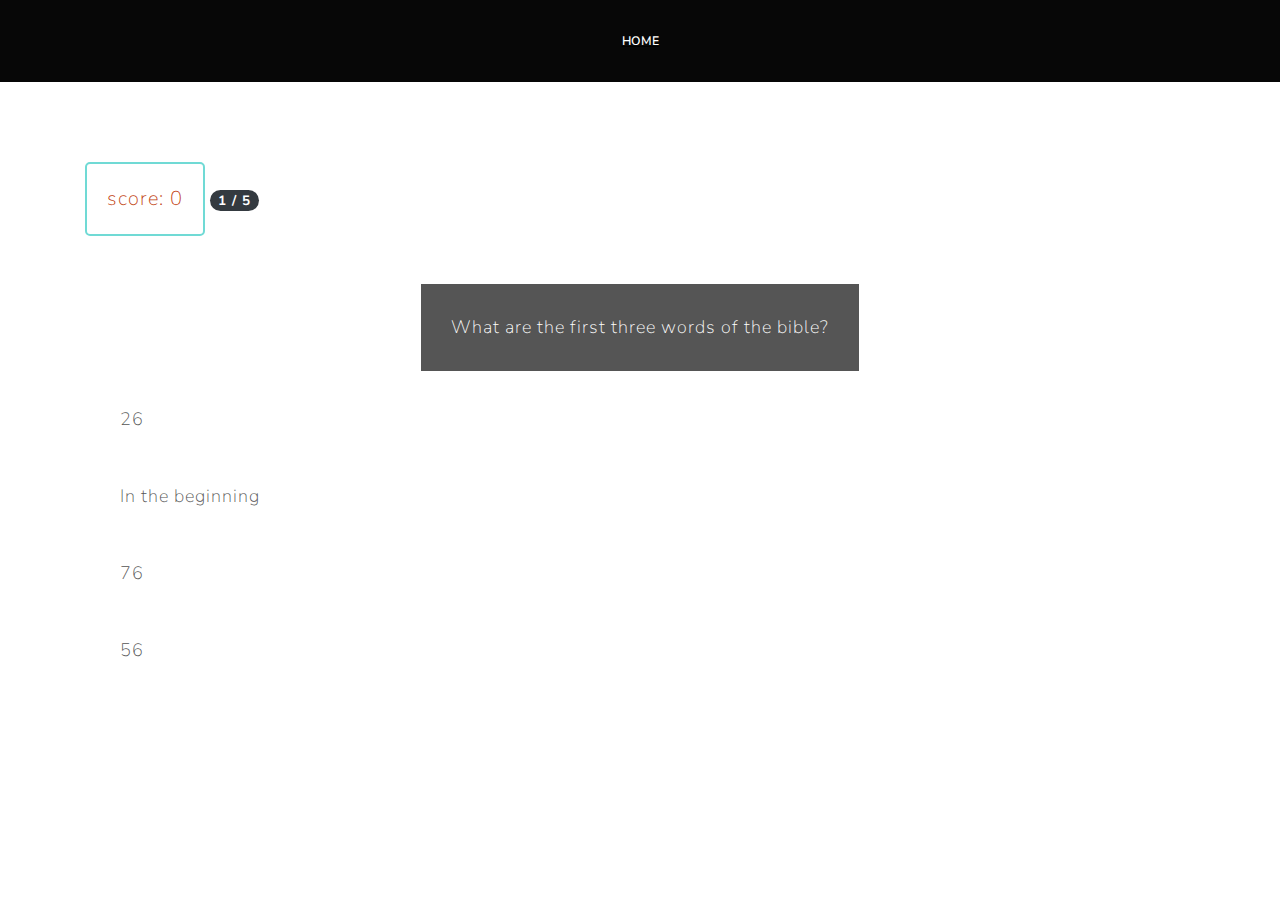
==== game.html @ 2ba195d1 "updates" ====
<!DOCTYPE html>
<html lang="en">
	<head>
		<meta charset="UTF-8" />
		<meta name="viewport" content="width=device-width, initial-scale=1.0" />
		<meta http-equiv="X-UA-Compatible" content="ie=edge" />
		<link href="bootstrap.min.css" rel="stylesheet" />
		<link rel="stylesheet" href="style.css" />
		<script src="https://ajax.googleapis.com/ajax/libs/jquery/3.4.1/jquery.min.js"></script>
		<script src="https://maxcdn.bootstrapcdn.com/bootstrap/3.4.0/js/bootstrap.min.js"></script>
		<title>Game</title>
	</head>
	<body class="game_body">
		<a href="index.html"
			><button type="button" class="btn btn-primary btn-lg btn-block">
				HOME
			</button></a
		>

		<div class="alert alert-dismissible alert-success right-pic container getmid">
			<img src="https://netstorage-yen.akamaized.net/images/3o3bpd5jb5d0oar35.jpg?imwidth=1200" alt="" width="500px">
		</div>
		<!-- <div class="alert alert-dismissible alert-success right-pic container getmid" id="poor">
			<img src="https://encrypted-tbn0.gstatic.com/images?q=tbn:ANd9GcRzFBnBOMng71PyxX7aL3XUGX_mJ2hVqq4bNH1vII4noBXrqxsG" alt="" width="500px">
		</div> -->
		<div class="container gamecontainer getmid" id="checkAnswer">
			<div id="scores"></div>
			<div id="pages" class="badge badge-pill badge-dark"></div>
			<div id="game" class="d-flex justify-content-center mt-5">
				<div class="question-info" id="question">
					What is the answer to this Question?
				</div>
			</div>
			<div id="ans">
				<label  class="opt optionText" for="option1">Option Value 1</label>
		<input
			type="radio"
			name="questionOption"
			class=" option"
			id="option1"
			value="Option Value 1"
		/>
		<label class="opt optionText " for="option2">Option Value 2</label>
		<input
			type="radio"
			name="questionOption"
			class="option"
			id="option2"
			value="Option Value 2"
		/>
		<label class="opt optionText" for="option3">Option Value 3</label>
		<input
			type="radio"
			name="questionOption"
			class=" option"
			id="option3"
			value="Option Value 3"
		/>
		<label class="opt optionText"  for="option4">Option Value 4</label>
		<input
			type="radio"
			name="questionOption"
			class=" option"
			id="option4"
			value="Option Value 4"
		/>
		</div>
		</div>
			
		<!-- <div class="navbtn container">
			<button type="button" class="btn btn-info prev">Previous</button>
			<button
				type="button"
				class="btn btn-info next"
				data-toggle="modal"
				data-target="close"
			>
				Next
			</button>
		</div> -->
	</body>
	<script src="game.js"></script>
</html>
<!-- <div class="optionsContainer">
				<p class="optionTag">A</p>
				<p class="optionText">
					choice 1
					roejnhrfiojerijjierierjiojfgierjijgfierjifgejioigjeijrgijrigjieijigieio
				</p>
			</div>
			<div class="optionsContainer">
				<p class="optionTag">B</p>
				<p class="optionText">choice 1</p>
			</div>
			<div class="optionsContainer">
				<p class="optionTag">C</p>
				<p class="optionText">choice 1</p>
			</div>
			<div class="optionsContainer">
				<p class="optionTag">D</p>
				<p class="optionText">choice 1</p>
			</div> -->
---- style.css ----
body{
    background: url(https://c8.alamy.com/comp/P26062/trivia-word-cloud-concept-on-black-background-P26062.jpg)
}
.game_body{
    background: url(https://vips.org/wp-content/uploads/2018/09/question-background.png)
}
.gamecontainer{
    font-size: 18px !important ;
    
}
.getmid{
    margin-top: 5rem;
    align-items: center;
    /* display: flex */;
    color: #BF410E;
    font-size: 24px
    
}

#scores{
    border-radius: 5px;
    font-size: 20px;
}

.copy{
    font-size: 10px
}

#scores{
    background-color: #fff
}

#pages{
    color: #fff
}

.option {
	display: none;
    }  
    

label {
    display: block;
    color: #555;
    background-color: #fff;
    padding: 15px;
    width: 100%;
	}
h1{
    color: #fff
}

h5{
    text-align: center;
}

.optionsContainer{
    display: flex;
    margin-top: 1rem;
    /* margin-left: 1rem; */
    width: 100%;
    
    /* align-items: flex-start */
}
.opt{
    margin: 20px;
    border-radius: 5px;
    cursor: pointer;
}
.opt:hover{
    cursor: pointer;
    box-shadow: 0 0.4rem 1.4rem 0 rgba(86, 185, 238, 0.5)
}


.optionTag{
    padding: 15px;
    background-color: #1F9BCF;
    color:#fff
}

/* .optionText{
    background-color: rgb(240, 243, 242);
    padding: 15px;
    width: 100%;
    color: #555
} */
/* .optionText1,.optionText2, .optionText3,.optionText4{
    background-color: aquamarine;
    padding: 15px;
    width: 80%
} */

.question-info{
    background-color: #555;
    padding: 30px;
    color: #fff

}

.navbtn{
    display: flex;
    justify-content: space-between
}

#scores{
    display: inline-block;
    border: 2px solid rgb(112, 218, 213);
    padding: 20px;
}
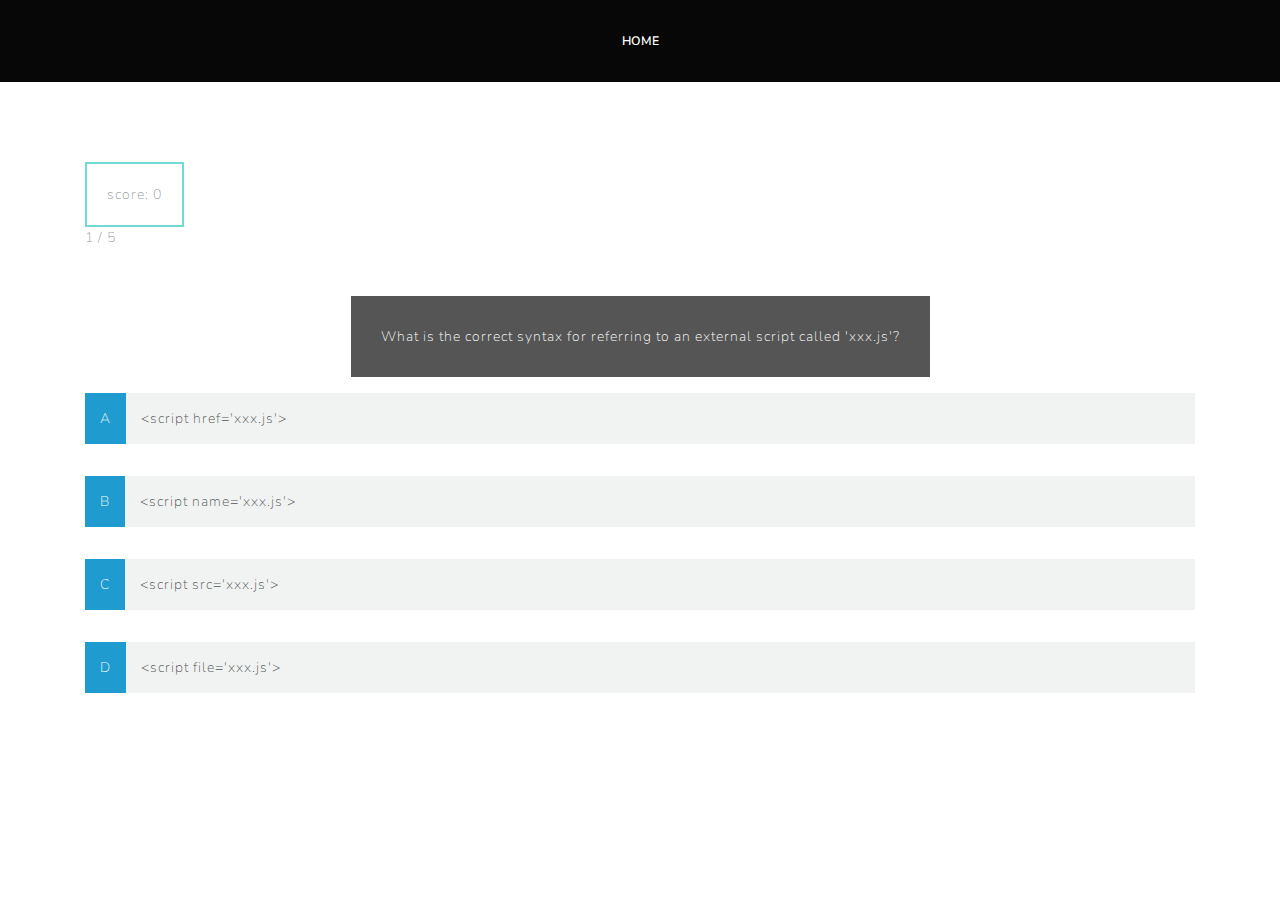
==== commit f67126d0: "stable code update 1" ====
--- a/game.html
+++ b/game.html
@@ -10,78 +10,32 @@
 		<script src="https://maxcdn.bootstrapcdn.com/bootstrap/3.4.0/js/bootstrap.min.js"></script>
 		<title>Game</title>
 	</head>
-	<body class="game_body">
+	<body>
 		<a href="index.html"
 			><button type="button" class="btn btn-primary btn-lg btn-block">
 				HOME
 			</button></a
 		>
 
-		<div class="alert alert-dismissible alert-success right-pic container getmid">
+		<div class=" right-pic container getmid photo">
 			<img src="https://netstorage-yen.akamaized.net/images/3o3bpd5jb5d0oar35.jpg?imwidth=1200" alt="" width="500px">
 		</div>
-		<!-- <div class="alert alert-dismissible alert-success right-pic container getmid" id="poor">
+		<div class=" right-pic container getmid photo" id="poor">
 			<img src="https://encrypted-tbn0.gstatic.com/images?q=tbn:ANd9GcRzFBnBOMng71PyxX7aL3XUGX_mJ2hVqq4bNH1vII4noBXrqxsG" alt="" width="500px">
-		</div> -->
-		<div class="container gamecontainer getmid" id="checkAnswer">
+		</div>
+		<div id="playagain" class="container">
+			<a href="game.html" ><button type="button" class="btn btn-success">Play Again</button></a>
+		</div>
+		<div class="container getmid " id="checkAnswer">
 			<div id="scores"></div>
-			<div id="pages" class="badge badge-pill badge-dark"></div>
+			<div id="pages"></div>
 			<div id="game" class="d-flex justify-content-center mt-5">
 				<div class="question-info" id="question">
 					What is the answer to this Question?
 				</div>
 			</div>
 			<div id="ans">
-				<label  class="opt optionText" for="option1">Option Value 1</label>
-		<input
-			type="radio"
-			name="questionOption"
-			class=" option"
-			id="option1"
-			value="Option Value 1"
-		/>
-		<label class="opt optionText " for="option2">Option Value 2</label>
-		<input
-			type="radio"
-			name="questionOption"
-			class="option"
-			id="option2"
-			value="Option Value 2"
-		/>
-		<label class="opt optionText" for="option3">Option Value 3</label>
-		<input
-			type="radio"
-			name="questionOption"
-			class=" option"
-			id="option3"
-			value="Option Value 3"
-		/>
-		<label class="opt optionText"  for="option4">Option Value 4</label>
-		<input
-			type="radio"
-			name="questionOption"
-			class=" option"
-			id="option4"
-			value="Option Value 4"
-		/>
-		</div>
-		</div>
-			
-		<!-- <div class="navbtn container">
-			<button type="button" class="btn btn-info prev">Previous</button>
-			<button
-				type="button"
-				class="btn btn-info next"
-				data-toggle="modal"
-				data-target="close"
-			>
-				Next
-			</button>
-		</div> -->
-	</body>
-	<script src="game.js"></script>
-</html>
-<!-- <div class="optionsContainer">
+				<div class="optionsContainer">
 				<p class="optionTag">A</p>
 				<p class="optionText">
 					choice 1
@@ -99,4 +53,21 @@
 			<div class="optionsContainer">
 				<p class="optionTag">D</p>
 				<p class="optionText">choice 1</p>
-			</div> -->+			</div>
+		</div>
+			</div>
+			
+		<!-- <div class="navbtn container">
+			<button type="button" class="btn btn-info prev">Previous</button>
+			<button
+				type="button"
+				class="btn btn-info next"
+				data-toggle="modal"
+				data-target="close"
+			>
+				Next
+			</button>
+		</div> -->
+	</body>
+	<script src="game.js"></script>
+</html>
--- a/style.css
+++ b/style.css
@@ -1,53 +1,12 @@
-body{
-    background: url(https://c8.alamy.com/comp/P26062/trivia-word-cloud-concept-on-black-background-P26062.jpg)
-}
-.game_body{
-    background: url(https://vips.org/wp-content/uploads/2018/09/question-background.png)
-}
-.gamecontainer{
-    font-size: 18px !important ;
-    
-}
 .getmid{
     margin-top: 5rem;
     align-items: center;
-    /* display: flex */;
-    color: #BF410E;
-    font-size: 24px
+    /* display: flex */
     
 }
 
-#scores{
-    border-radius: 5px;
-    font-size: 20px;
-}
-
-.copy{
-    font-size: 10px
-}
-
-#scores{
-    background-color: #fff
-}
-
-#pages{
-    color: #fff
-}
-
-.option {
-	display: none;
-    }  
-    
-
-label {
-    display: block;
-    color: #555;
-    background-color: #fff;
-    padding: 15px;
-    width: 100%;
-	}
-h1{
-    color: #fff
+.photo{
+    text-align: center
 }
 
 h5{
@@ -62,16 +21,15 @@
     
     /* align-items: flex-start */
 }
-.opt{
-    margin: 20px;
-    border-radius: 5px;
-    cursor: pointer;
-}
-.opt:hover{
+
+.optionText:hover{
     cursor: pointer;
     box-shadow: 0 0.4rem 1.4rem 0 rgba(86, 185, 238, 0.5)
 }
 
+#playagain{
+    text-align: center
+}
 
 .optionTag{
     padding: 15px;
@@ -79,12 +37,12 @@
     color:#fff
 }
 
-/* .optionText{
+.optionText{
     background-color: rgb(240, 243, 242);
     padding: 15px;
     width: 100%;
     color: #555
-} */
+}
 /* .optionText1,.optionText2, .optionText3,.optionText4{
     background-color: aquamarine;
     padding: 15px;
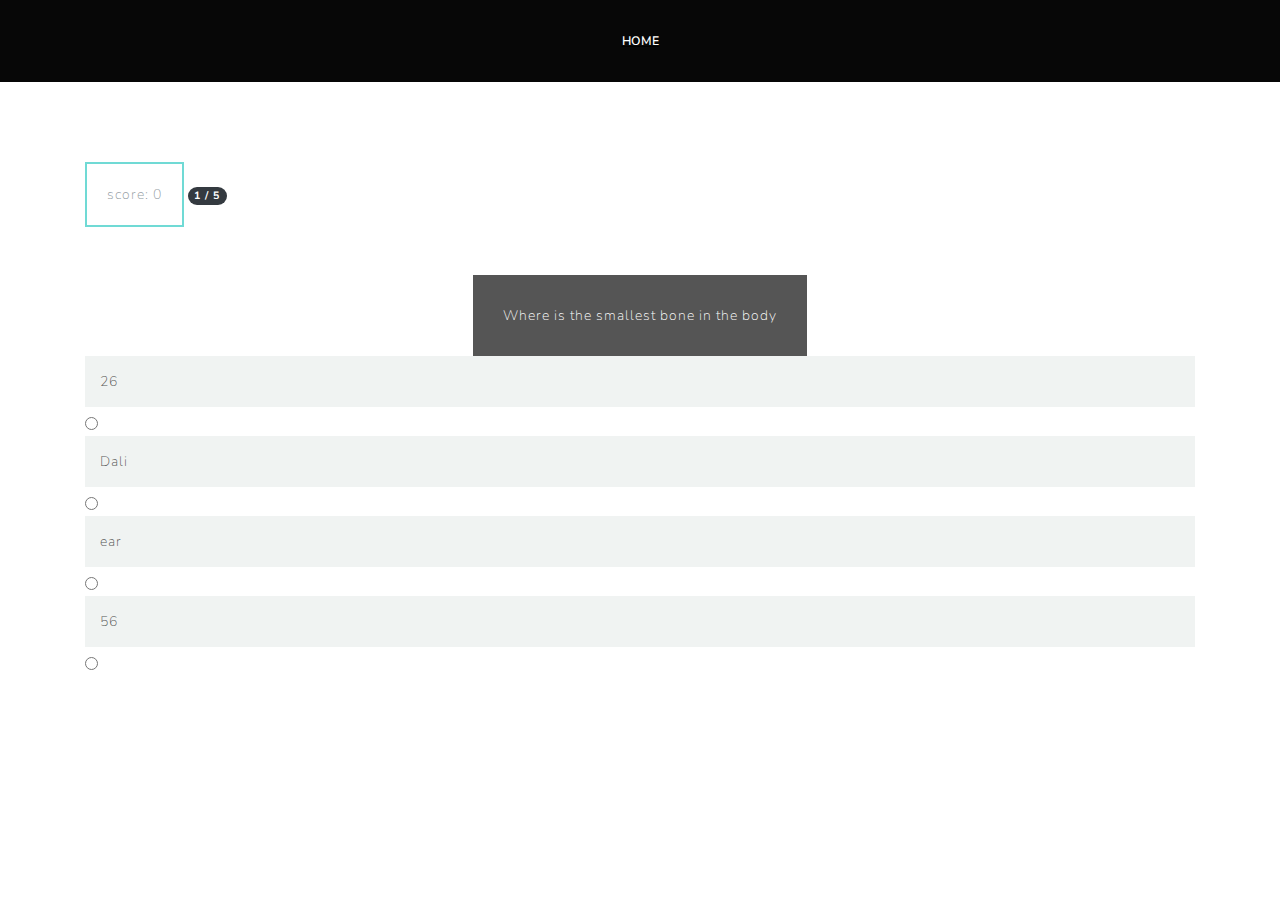
==== commit fb97dce1: "stable code from branch" ====
--- a/game.html
+++ b/game.html
@@ -10,32 +10,84 @@
 		<script src="https://maxcdn.bootstrapcdn.com/bootstrap/3.4.0/js/bootstrap.min.js"></script>
 		<title>Game</title>
 	</head>
-	<body>
+	<body class="game_body">
 		<a href="index.html"
 			><button type="button" class="btn btn-primary btn-lg btn-block">
 				HOME
 			</button></a
 		>
 
-		<div class=" right-pic container getmid photo">
-			<img src="https://netstorage-yen.akamaized.net/images/3o3bpd5jb5d0oar35.jpg?imwidth=1200" alt="" width="500px">
+		<div
+			class="alert alert-dismissible alert-success right-pic container getmid"
+		>
+			<img
+				src="https://netstorage-yen.akamaized.net/images/3o3bpd5jb5d0oar35.jpg?imwidth=1200"
+				alt=""
+				width="500px"
+			/>
 		</div>
-		<div class=" right-pic container getmid photo" id="poor">
+		<!-- <div class="alert alert-dismissible alert-success right-pic container getmid" id="poor">
 			<img src="https://encrypted-tbn0.gstatic.com/images?q=tbn:ANd9GcRzFBnBOMng71PyxX7aL3XUGX_mJ2hVqq4bNH1vII4noBXrqxsG" alt="" width="500px">
-		</div>
-		<div id="playagain" class="container">
-			<a href="game.html" ><button type="button" class="btn btn-success">Play Again</button></a>
-		</div>
-		<div class="container getmid " id="checkAnswer">
+		</div> -->
+		<div class="container gamecontainer getmid" id="checkAnswer">
 			<div id="scores"></div>
-			<div id="pages"></div>
+			<div id="pages" class="badge badge-pill badge-dark"></div>
 			<div id="game" class="d-flex justify-content-center mt-5">
 				<div class="question-info" id="question">
 					What is the answer to this Question?
 				</div>
 			</div>
 			<div id="ans">
-				<div class="optionsContainer">
+				<label class="opt optionText" for="option1">Option Value 1</label>
+				<input
+					type="radio"
+					name="questionOption"
+					class="option"
+					id="option1"
+					value="Option Value 1"
+				/>
+				<label class="opt optionText " for="option2">Option Value 2</label>
+				<input
+					type="radio"
+					name="questionOption"
+					class="option"
+					id="option2"
+					value="Option Value 2"
+				/>
+				<label class="opt optionText" for="option3">Option Value 3</label>
+				<input
+					type="radio"
+					name="questionOption"
+					class=" option"
+					id="option3"
+					value="Option Value 3"
+				/>
+				<label class="opt optionText" for="option4">Option Value 4</label>
+				<input
+					type="radio"
+					name="questionOption"
+					class=" option"
+					id="option4"
+					value="Option Value 4"
+				/>
+			</div>
+		</div>
+
+		<!-- <div class="navbtn container">
+			<button type="button" class="btn btn-info prev">Previous</button>
+			<button
+				type="button"
+				class="btn btn-info next"
+				data-toggle="modal"
+				data-target="close"
+			>
+				Next
+			</button>
+		</div> -->
+	</body>
+	<script src="game.js"></script>
+</html>
+<!-- <div class="optionsContainer">
 				<p class="optionTag">A</p>
 				<p class="optionText">
 					choice 1
@@ -53,21 +105,4 @@
 			<div class="optionsContainer">
 				<p class="optionTag">D</p>
 				<p class="optionText">choice 1</p>
-			</div>
-		</div>
-			</div>
-			
-		<!-- <div class="navbtn container">
-			<button type="button" class="btn btn-info prev">Previous</button>
-			<button
-				type="button"
-				class="btn btn-info next"
-				data-toggle="modal"
-				data-target="close"
-			>
-				Next
-			</button>
-		</div> -->
-	</body>
-	<script src="game.js"></script>
-</html>
+			</div> -->
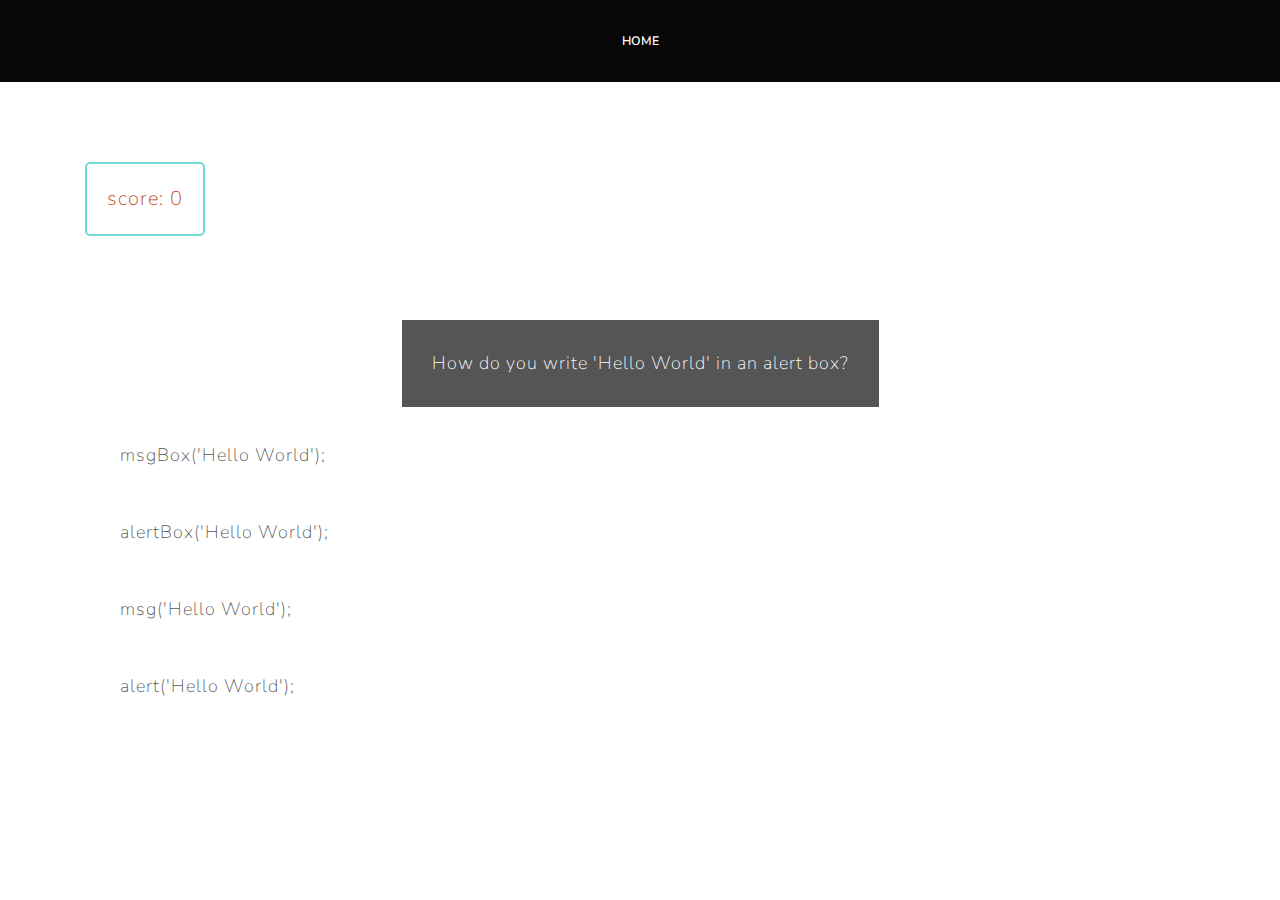
==== commit 0a4c77ef: "updated code with styling" ====
--- a/game.html
+++ b/game.html
@@ -17,7 +17,7 @@
 			</button></a
 		>
 
-		<div
+		<!-- <div
 			class="alert alert-dismissible alert-success right-pic container getmid"
 		>
 			<img
@@ -25,13 +25,30 @@
 				alt=""
 				width="500px"
 			/>
-		</div>
+		</div> -->
 		<!-- <div class="alert alert-dismissible alert-success right-pic container getmid" id="poor">
 			<img src="https://encrypted-tbn0.gstatic.com/images?q=tbn:ANd9GcRzFBnBOMng71PyxX7aL3XUGX_mJ2hVqq4bNH1vII4noBXrqxsG" alt="" width="500px">
 		</div> -->
-		<div class="container gamecontainer getmid" id="checkAnswer">
+		<!-- <div class="container gamecontainer getmid" id="checkAnswer">
 			<div id="scores"></div>
 			<div id="pages" class="badge badge-pill badge-dark"></div>
+			<div id="game" class="d-flex justify-content-center mt-5">
+				<div class="question-info" id="question">
+					What is the answer to this Question?
+				</div>
+			</div> -->
+			<div class=" right-pic container getmid photo">
+			<img src="https://netstorage-yen.akamaized.net/images/3o3bpd5jb5d0oar35.jpg?imwidth=1200" alt="" width="500px">
+		</div>
+		<div class=" right-pic container getmid photo" id="poor">
+			<img src="https://encrypted-tbn0.gstatic.com/images?q=tbn:ANd9GcRzFBnBOMng71PyxX7aL3XUGX_mJ2hVqq4bNH1vII4noBXrqxsG" alt="" width="500px">
+		</div>
+		<div id="playagain" class="container">
+			<a href="game.html" ><button type="button" class="btn btn-success">Play Again</button></a>
+		</div>
+		<div class="container getmid " id="checkAnswer">
+			<div id="scores"></div>
+			<div id="pages"></div>
 			<div id="game" class="d-flex justify-content-center mt-5">
 				<div class="question-info" id="question">
 					What is the answer to this Question?
--- a/style.css
+++ b/style.css
@@ -1,8 +1,24 @@
+body{
+    background: url(https://c8.alamy.com/comp/P26062/trivia-word-cloud-concept-on-black-background-P26062.jpg)
+}
+.game_body{
+    background: url(https://vips.org/wp-content/uploads/2018/09/question-background.png)
+}
+.gamecontainer{
+    font-size: 18px !important ;
+    
+}
 .getmid{
     margin-top: 5rem;
     align-items: center;
-    /* display: flex */
+    /* display: flex */;
+    color: #BF410E;
+    font-size: 24px
     
+}
+/* ************** */
+.question-info,.opt{
+    font-size: 18px !important
 }
 
 .photo{
@@ -31,18 +47,78 @@
     text-align: center
 }
 
+
+
+
+/* **************** */
+#scores{
+    border-radius: 5px;
+    font-size: 20px;
+}
+
+.copy{
+    font-size: 10px
+}
+
+#scores{
+    background-color: #fff
+}
+
+#pages{
+    color: #fff
+}
+
+.option {
+	display: none;
+    }  
+    
+
+label {
+    display: block;
+    color: #555;
+    background-color: #fff;
+    padding: 15px;
+    width: 100%;
+	}
+h1{
+    color: #fff
+}
+
+h5{
+    text-align: center;
+}
+
+.optionsContainer{
+    display: flex;
+    margin-top: 1rem;
+    /* margin-left: 1rem; */
+    width: 100%;
+    
+    /* align-items: flex-start */
+}
+.opt{
+    margin: 20px;
+    border-radius: 5px;
+    cursor: pointer;
+}
+.opt:hover{
+    cursor: pointer;
+    box-shadow: 0 0.4rem 1.4rem 0 rgba(86, 185, 238, 0.5)
+}
+
+
 .optionTag{
     padding: 15px;
     background-color: #1F9BCF;
     color:#fff
 }
 
-.optionText{
+/* .optionText{
     background-color: rgb(240, 243, 242);
     padding: 15px;
     width: 100%;
     color: #555
-}
+} */
 /* .optionText1,.optionText2, .optionText3,.optionText4{
     background-color: aquamarine;
     padding: 15px;
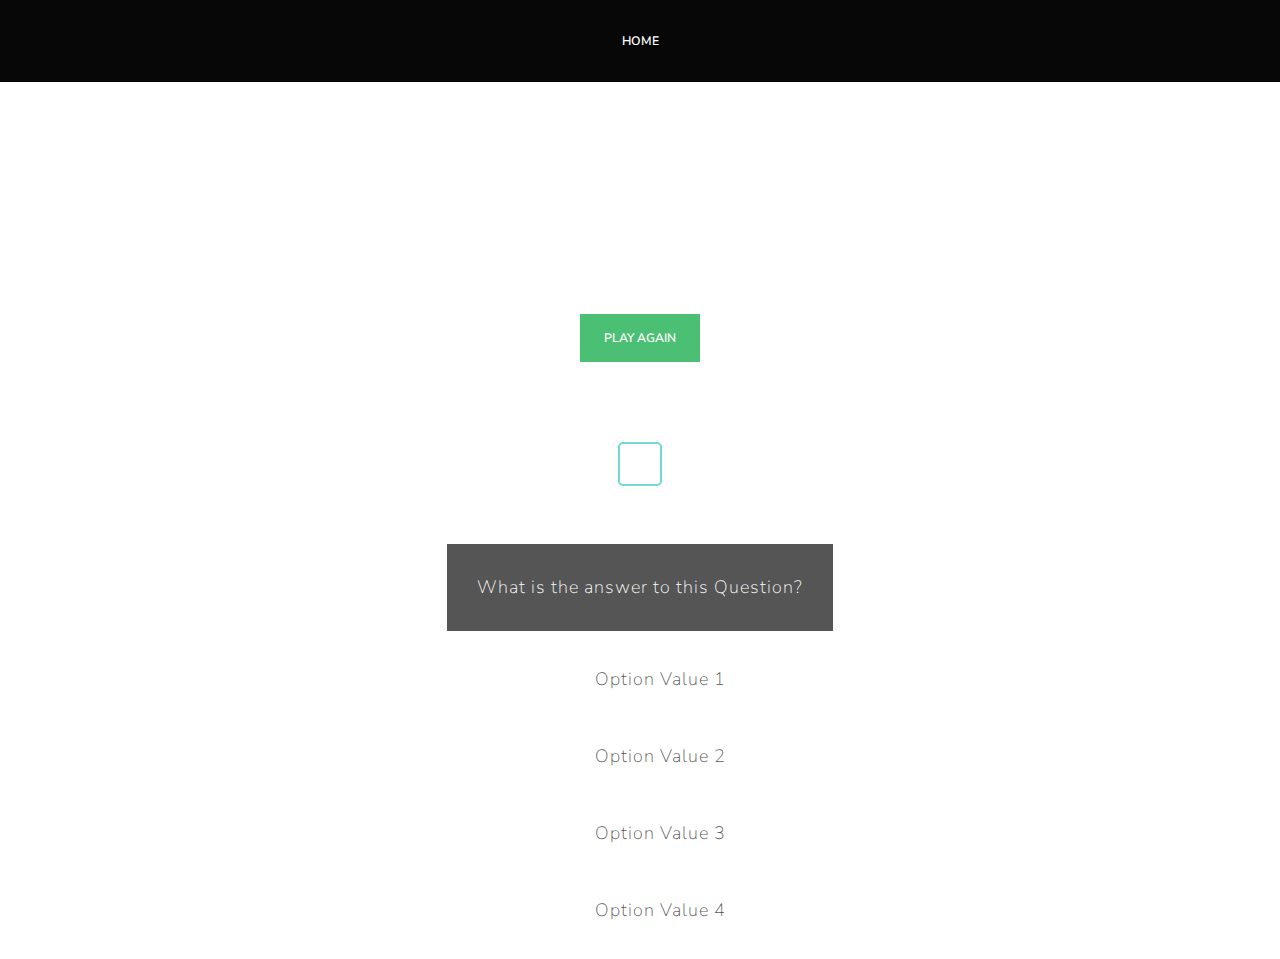
==== commit 3be03202: "Merge branch 'master' into code_change" ====
--- a/game.html
+++ b/game.html
@@ -16,33 +16,13 @@
 				HOME
 			</button></a
 		>
-
-		<!-- <div
-			class="alert alert-dismissible alert-success right-pic container getmid"
-		>
-			<img
-				src="https://netstorage-yen.akamaized.net/images/3o3bpd5jb5d0oar35.jpg?imwidth=1200"
-				alt=""
-				width="500px"
-			/>
-		</div> -->
-		<!-- <div class="alert alert-dismissible alert-success right-pic container getmid" id="poor">
-			<img src="https://encrypted-tbn0.gstatic.com/images?q=tbn:ANd9GcRzFBnBOMng71PyxX7aL3XUGX_mJ2hVqq4bNH1vII4noBXrqxsG" alt="" width="500px">
-		</div> -->
-		<!-- <div class="container gamecontainer getmid" id="checkAnswer">
-			<div id="scores"></div>
-			<div id="pages" class="badge badge-pill badge-dark"></div>
-			<div id="game" class="d-flex justify-content-center mt-5">
-				<div class="question-info" id="question">
-					What is the answer to this Question?
-				</div>
-			</div> -->
+		
 			<div class=" right-pic container getmid photo">
 			<img src="https://netstorage-yen.akamaized.net/images/3o3bpd5jb5d0oar35.jpg?imwidth=1200" alt="" width="500px">
 		</div>
 		<div class=" right-pic container getmid photo" id="poor">
 			<img src="https://encrypted-tbn0.gstatic.com/images?q=tbn:ANd9GcRzFBnBOMng71PyxX7aL3XUGX_mJ2hVqq4bNH1vII4noBXrqxsG" alt="" width="500px">
-		</div>
+
 		<div id="playagain" class="container">
 			<a href="game.html" ><button type="button" class="btn btn-success">Play Again</button></a>
 		</div>
@@ -104,22 +84,3 @@
 	</body>
 	<script src="game.js"></script>
 </html>
-<!-- <div class="optionsContainer">
-				<p class="optionTag">A</p>
-				<p class="optionText">
-					choice 1
-					roejnhrfiojerijjierierjiojfgierjijgfierjifgejioigjeijrgijrigjieijigieio
-				</p>
-			</div>
-			<div class="optionsContainer">
-				<p class="optionTag">B</p>
-				<p class="optionText">choice 1</p>
-			</div>
-			<div class="optionsContainer">
-				<p class="optionTag">C</p>
-				<p class="optionText">choice 1</p>
-			</div>
-			<div class="optionsContainer">
-				<p class="optionTag">D</p>
-				<p class="optionText">choice 1</p>
-			</div> -->
--- a/style.css
+++ b/style.css
@@ -11,7 +11,7 @@
 .getmid{
     margin-top: 5rem;
     align-items: center;
-    /* display: flex */;
+
     color: #BF410E;
     font-size: 24px
     
@@ -20,6 +20,7 @@
 .question-info,.opt{
     font-size: 18px !important
 }
+
 
 .photo{
     text-align: center
@@ -46,6 +47,7 @@
 #playagain{
     text-align: center
 }
+
 
 
 
@@ -106,6 +108,7 @@
     box-shadow: 0 0.4rem 1.4rem 0 rgba(86, 185, 238, 0.5)
 }
 
+======
 
 .optionTag{
     padding: 15px;
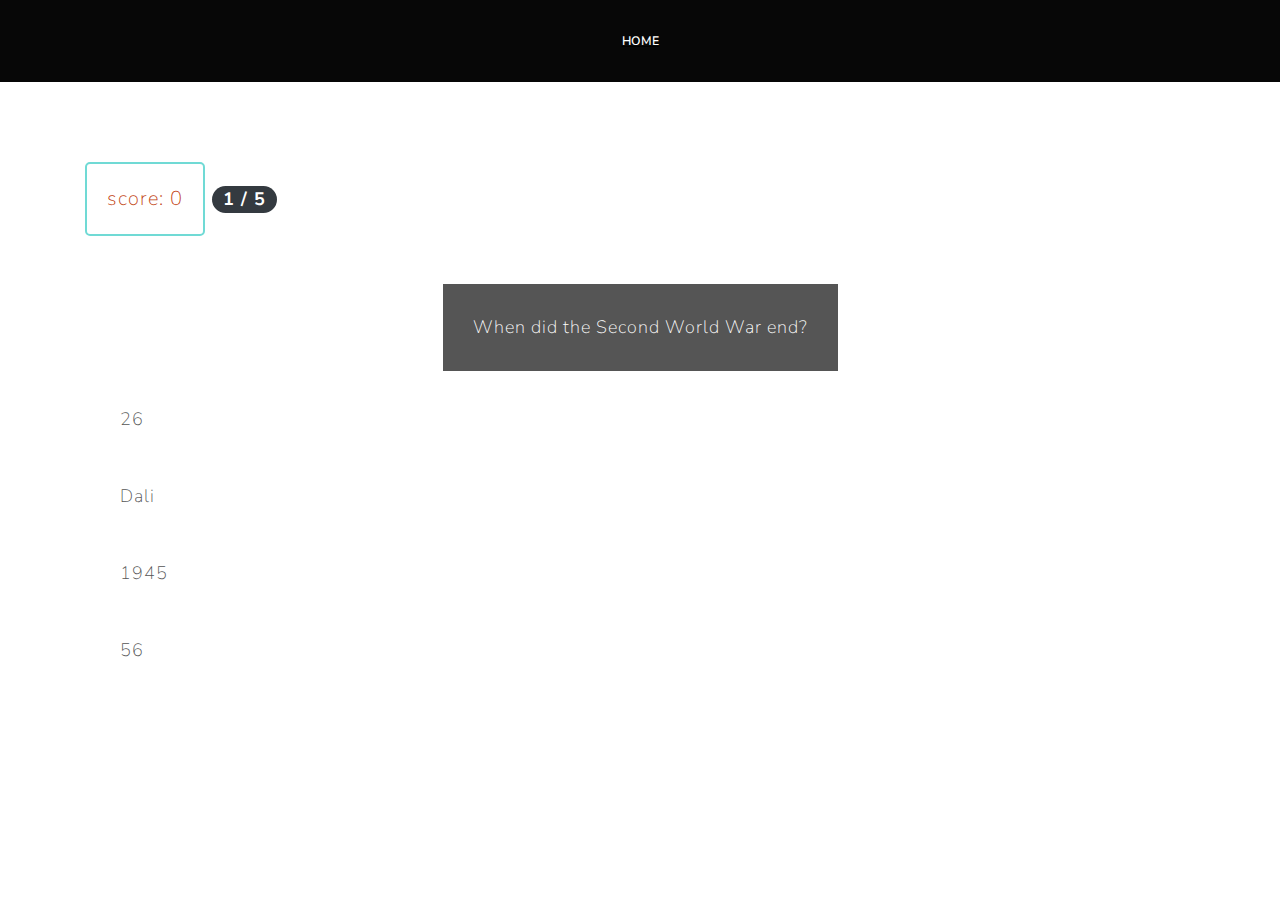
==== commit 606511b2: "updates" ====
--- a/game.html
+++ b/game.html
@@ -1,3 +1,4 @@
+
 <!DOCTYPE html>
 <html lang="en">
 	<head>
@@ -16,19 +17,20 @@
 				HOME
 			</button></a
 		>
+
 		
 			<div class=" right-pic container getmid photo">
 			<img src="https://netstorage-yen.akamaized.net/images/3o3bpd5jb5d0oar35.jpg?imwidth=1200" alt="" width="500px">
 		</div>
 		<div class=" right-pic container getmid photo" id="poor">
 			<img src="https://encrypted-tbn0.gstatic.com/images?q=tbn:ANd9GcRzFBnBOMng71PyxX7aL3XUGX_mJ2hVqq4bNH1vII4noBXrqxsG" alt="" width="500px">
-
+		</div>
 		<div id="playagain" class="container">
 			<a href="game.html" ><button type="button" class="btn btn-success">Play Again</button></a>
 		</div>
 		<div class="container getmid " id="checkAnswer">
 			<div id="scores"></div>
-			<div id="pages"></div>
+			<div id="pages" class="badge badge-pill badge-dark"></div>
 			<div id="game" class="d-flex justify-content-center mt-5">
 				<div class="question-info" id="question">
 					What is the answer to this Question?
@@ -70,17 +72,6 @@
 			</div>
 		</div>
 
-		<!-- <div class="navbtn container">
-			<button type="button" class="btn btn-info prev">Previous</button>
-			<button
-				type="button"
-				class="btn btn-info next"
-				data-toggle="modal"
-				data-target="close"
-			>
-				Next
-			</button>
-		</div> -->
 	</body>
 	<script src="game.js"></script>
-</html>
+</html>--- a/style.css
+++ b/style.css
@@ -1,3 +1,4 @@
+
 body{
     background: url(https://c8.alamy.com/comp/P26062/trivia-word-cloud-concept-on-black-background-P26062.jpg)
 }
@@ -11,7 +12,7 @@
 .getmid{
     margin-top: 5rem;
     align-items: center;
-
+    /* display: flex */;
     color: #BF410E;
     font-size: 24px
     
@@ -20,7 +21,6 @@
 .question-info,.opt{
     font-size: 18px !important
 }
-
 
 .photo{
     text-align: center
@@ -47,7 +47,6 @@
 #playagain{
     text-align: center
 }
-
 
 
 
@@ -108,7 +107,6 @@
     box-shadow: 0 0.4rem 1.4rem 0 rgba(86, 185, 238, 0.5)
 }
 
-======
 
 .optionTag{
     padding: 15px;
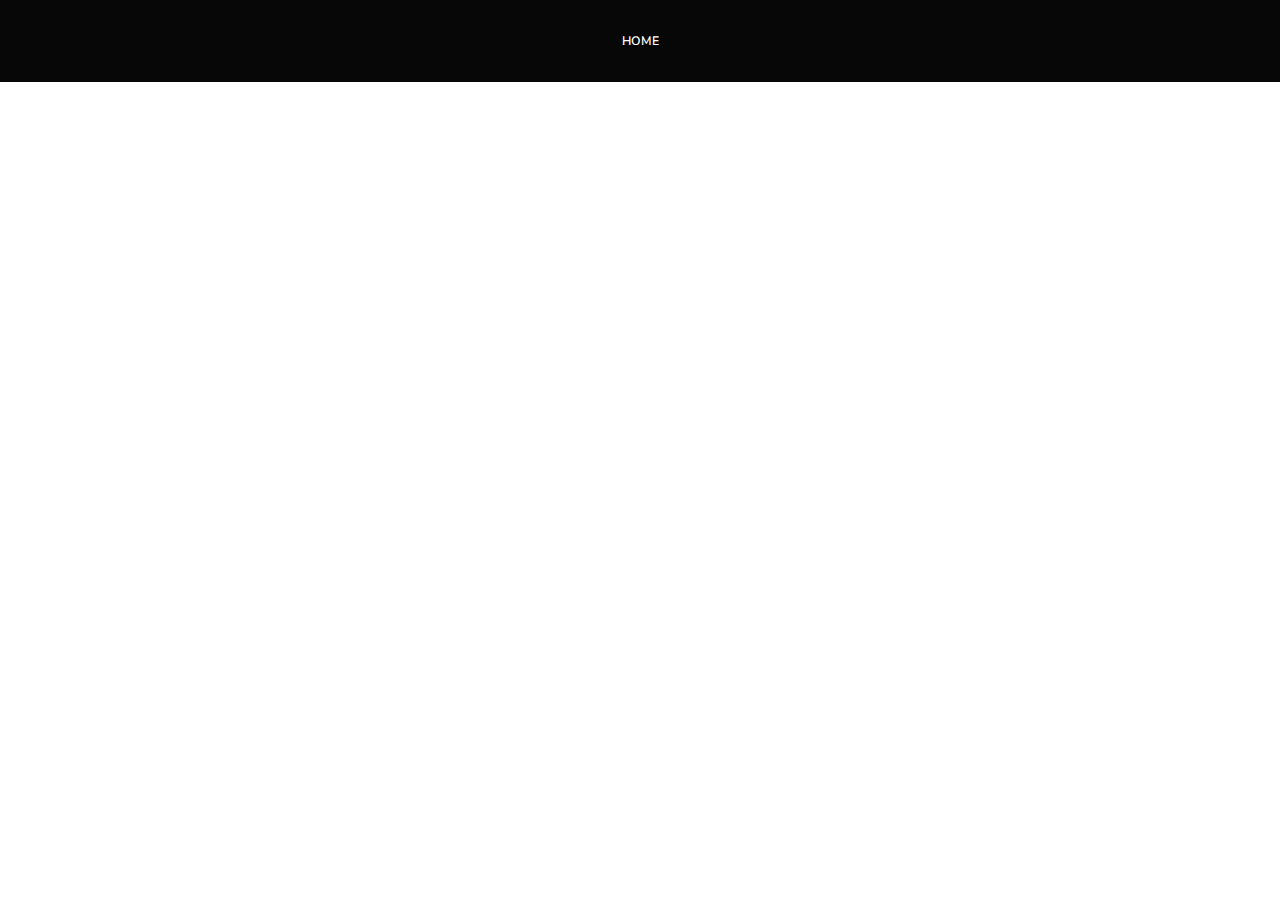
==== commit 70bf6af7: "updates" ====
--- a/game.html
+++ b/game.html
@@ -17,14 +17,13 @@
 				HOME
 			</button></a
 		>
-
 		
 			<div class=" right-pic container getmid photo">
 			<img src="https://netstorage-yen.akamaized.net/images/3o3bpd5jb5d0oar35.jpg?imwidth=1200" alt="" width="500px">
 		</div>
 		<div class=" right-pic container getmid photo" id="poor">
 			<img src="https://encrypted-tbn0.gstatic.com/images?q=tbn:ANd9GcRzFBnBOMng71PyxX7aL3XUGX_mJ2hVqq4bNH1vII4noBXrqxsG" alt="" width="500px">
-		</div>
+
 		<div id="playagain" class="container">
 			<a href="game.html" ><button type="button" class="btn btn-success">Play Again</button></a>
 		</div>
--- a/style.css
+++ b/style.css
@@ -1,4 +1,3 @@
-
 body{
     background: url(https://c8.alamy.com/comp/P26062/trivia-word-cloud-concept-on-black-background-P26062.jpg)
 }
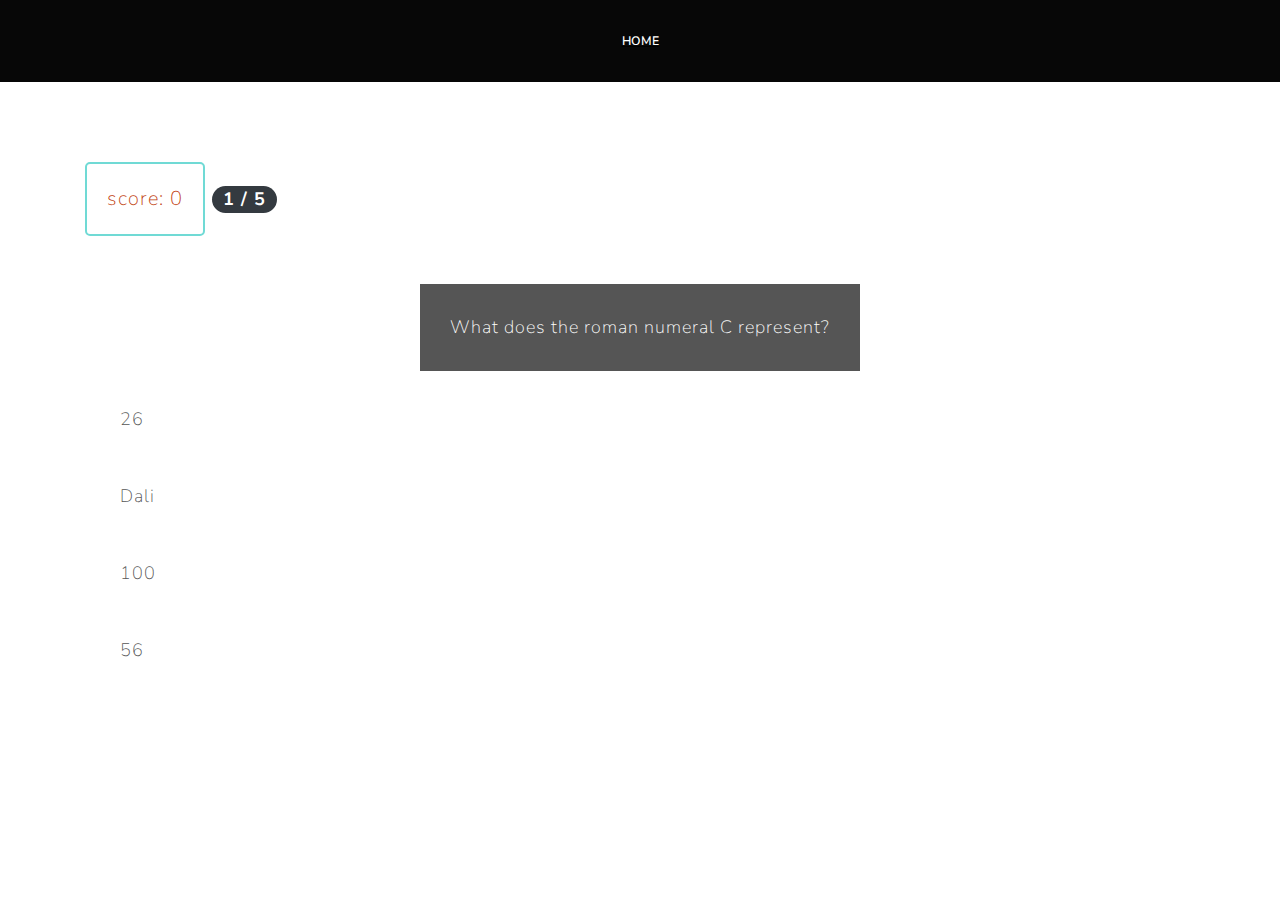
==== commit eac41436: "update 2" ====
--- a/game.html
+++ b/game.html
@@ -17,13 +17,14 @@
 				HOME
 			</button></a
 		>
+
 		
 			<div class=" right-pic container getmid photo">
 			<img src="https://netstorage-yen.akamaized.net/images/3o3bpd5jb5d0oar35.jpg?imwidth=1200" alt="" width="500px">
 		</div>
 		<div class=" right-pic container getmid photo" id="poor">
 			<img src="https://encrypted-tbn0.gstatic.com/images?q=tbn:ANd9GcRzFBnBOMng71PyxX7aL3XUGX_mJ2hVqq4bNH1vII4noBXrqxsG" alt="" width="500px">
-
+		</div>
 		<div id="playagain" class="container">
 			<a href="game.html" ><button type="button" class="btn btn-success">Play Again</button></a>
 		</div>
@@ -73,4 +74,4 @@
 
 	</body>
 	<script src="game.js"></script>
-</html>+</html>
